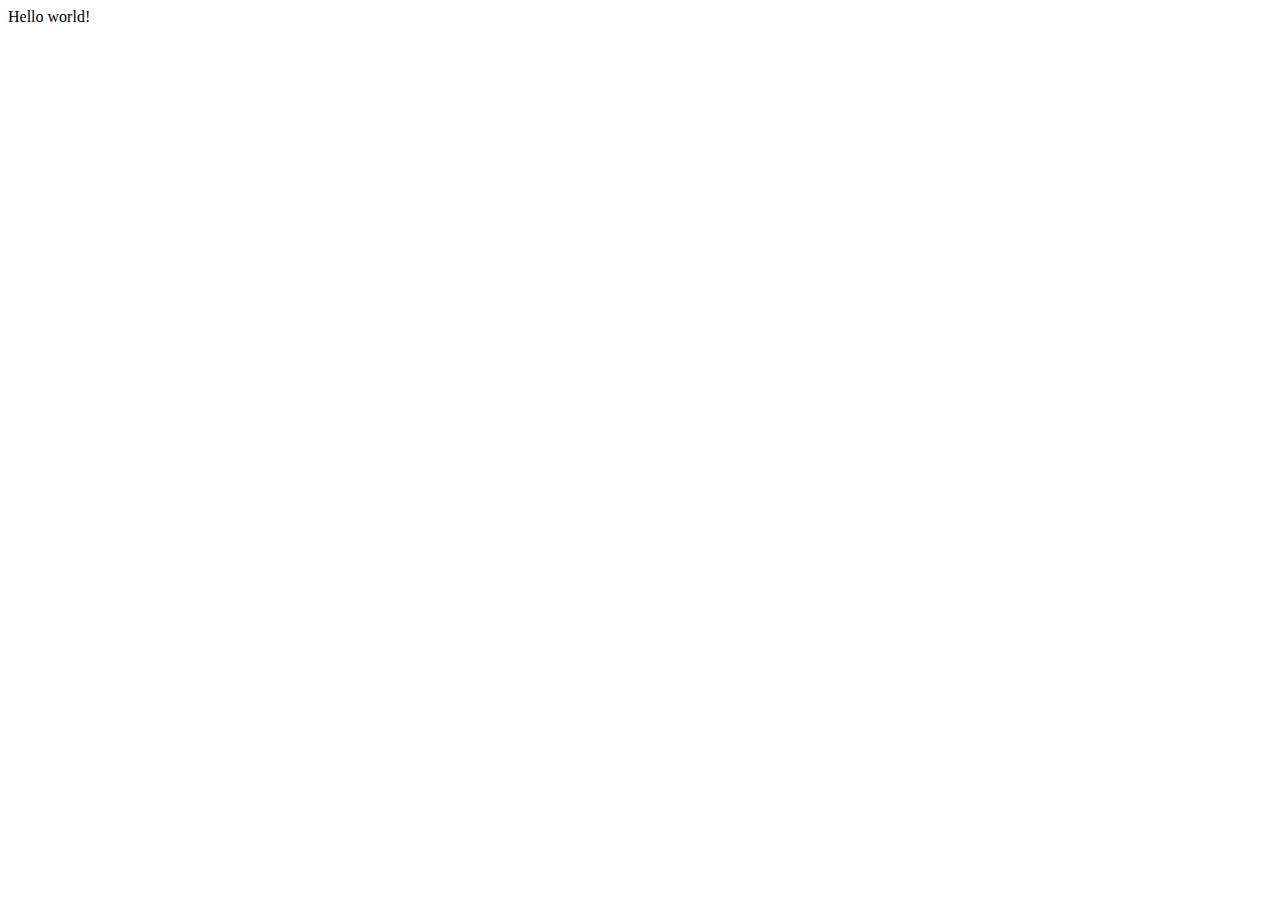
==== index.html @ cfba0ae0 "Initial commit" ====
<!DOCTYPE html>
<html>

<head>
  <meta charset="utf-8">
  <meta name="viewport" content="width=device-width">
  <title>replit</title>
  <link href="style.css" rel="stylesheet" type="text/css" />
</head>

<body>
  Hello world!
  <script src="script.js"></script>
</body>

</html>
---- style.css ----
html {
  height: 100%;
  width: 100%;
}
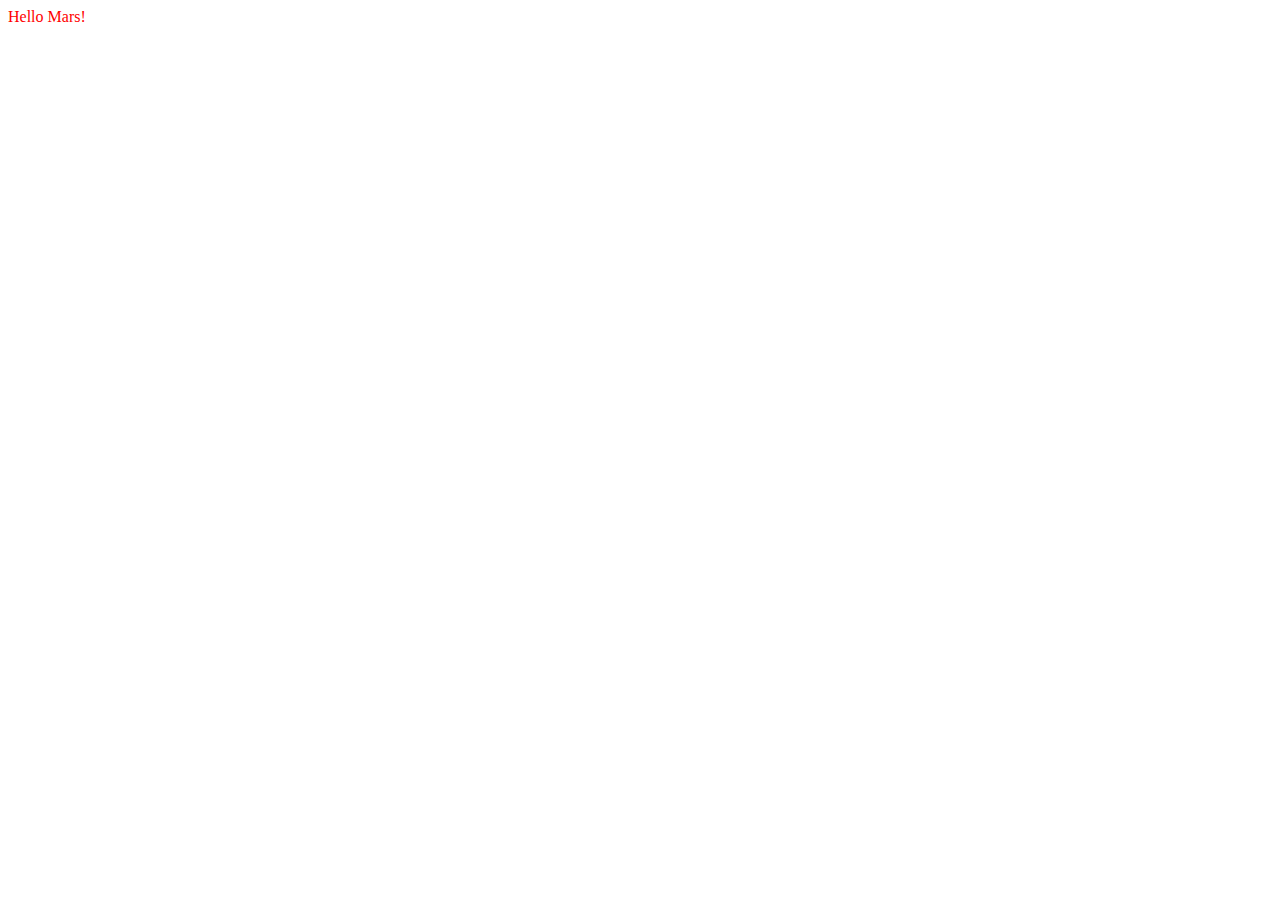
==== commit e55aa425: "Change world to mars--turn red." ====
--- a/index.html
+++ b/index.html
@@ -9,7 +9,7 @@
 </head>
 
 <body>
-  Hello world!
+  Hello Mars!
   <script src="script.js"></script>
 </body>
 
--- a/style.css
+++ b/style.css
@@ -2,3 +2,7 @@
   height: 100%;
   width: 100%;
 }
+
+body {
+  color: red;
+}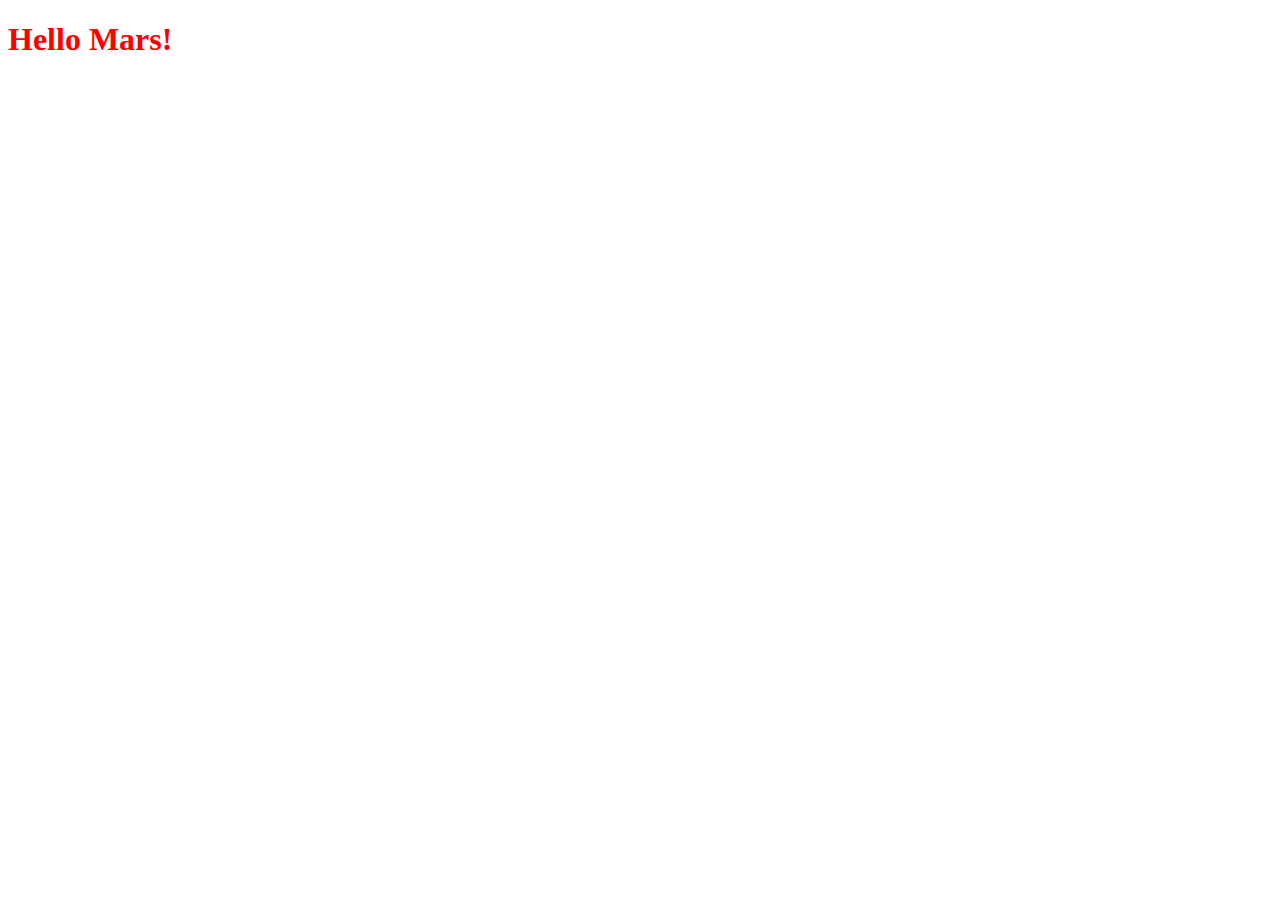
==== commit bd978d75: "Add H1 tag to mars." ====
--- a/index.html
+++ b/index.html
@@ -9,7 +9,9 @@
 </head>
 
 <body>
-  Hello Mars!
+  <h1>
+    Hello Mars!
+  </h1>
   <script src="script.js"></script>
 </body>
 
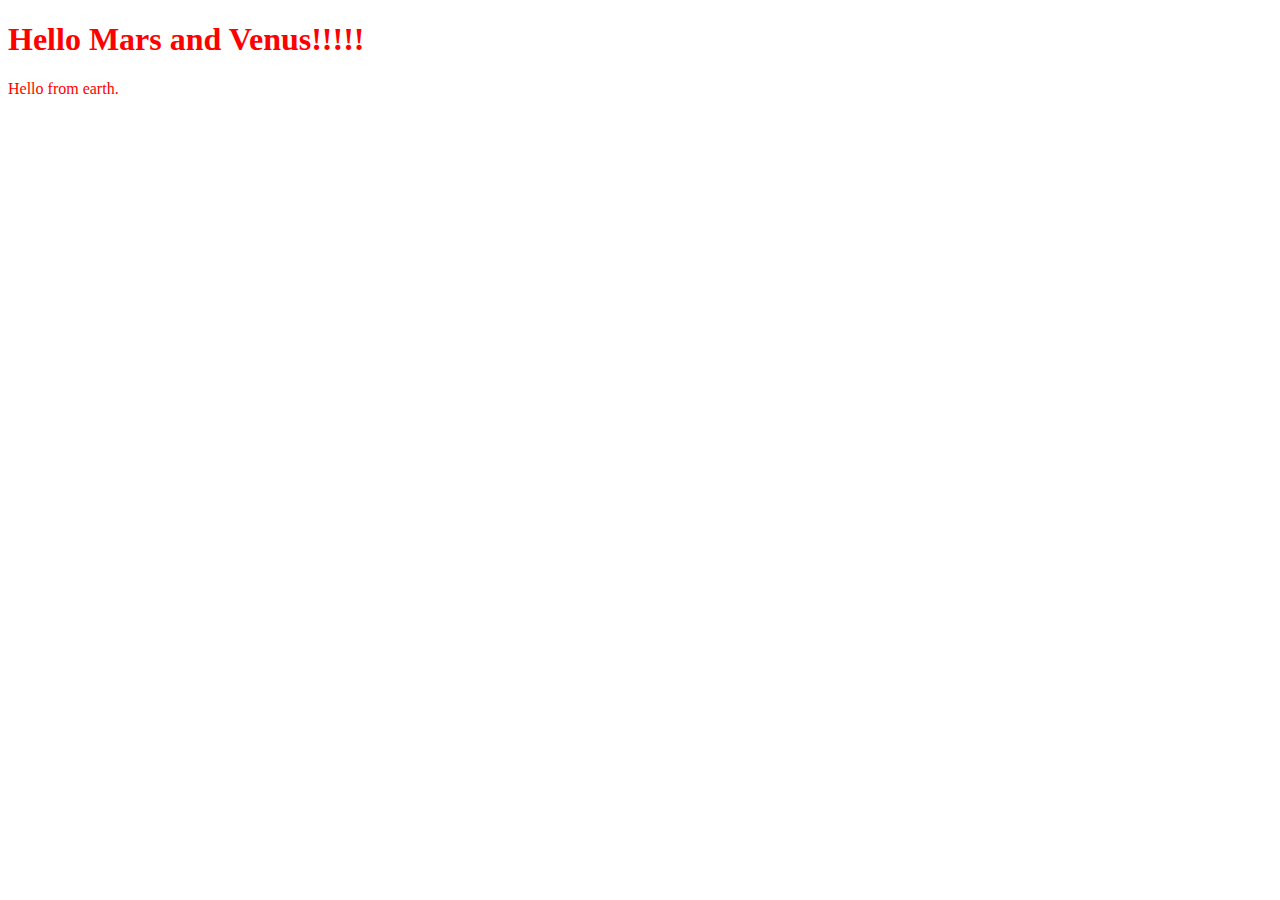
==== commit fd9a6b75: "Added menu.html" ====
--- a/index.html
+++ b/index.html
@@ -10,8 +10,11 @@
 
 <body>
   <h1>
-    Hello Mars!
+    Hello Mars and Venus!!!!!
   </h1>
+  <p>
+    Hello from earth.
+  </p>
   <script src="script.js"></script>
 </body>
 
